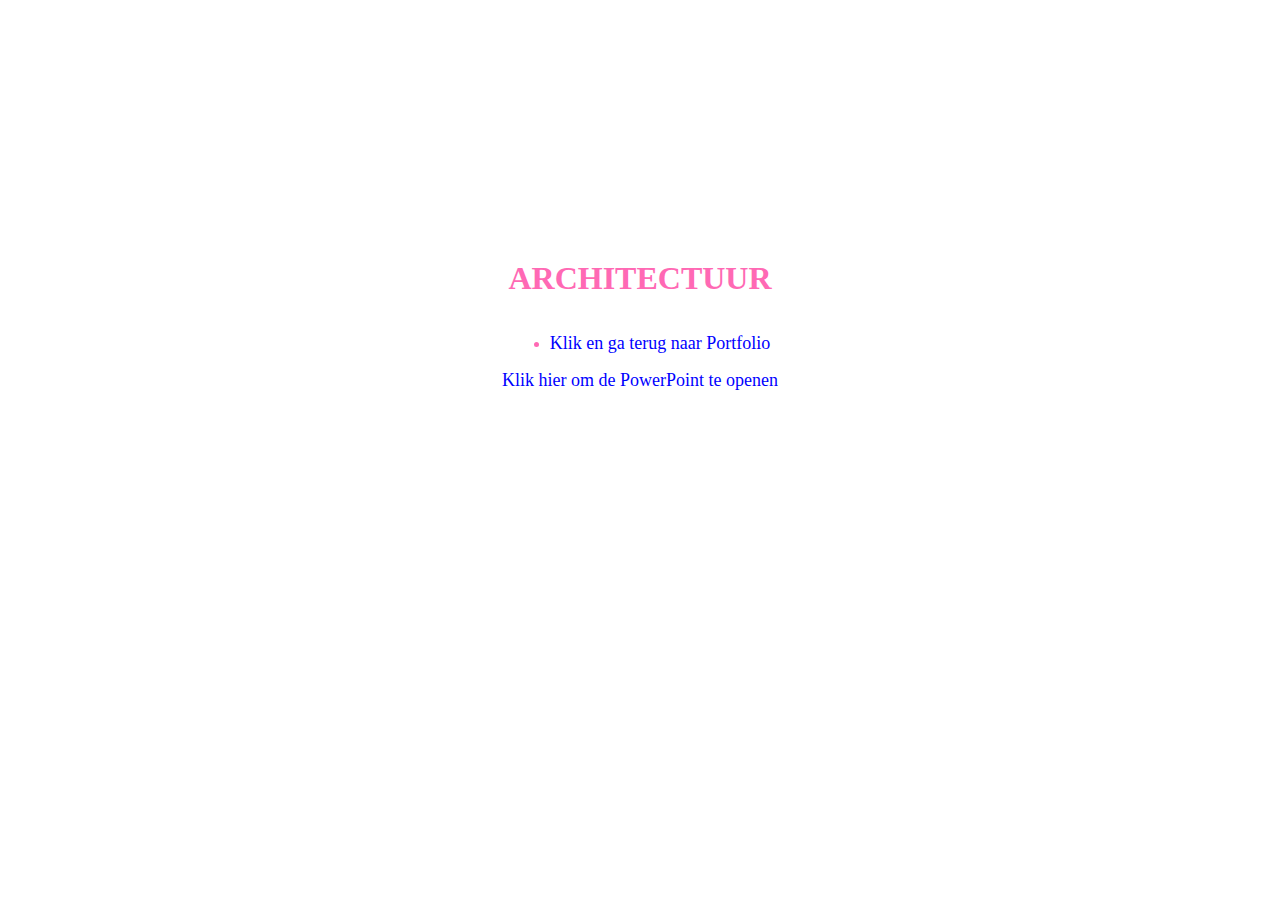
==== architectuur.html @ de3768a0 "Update architectuur.html" ====
<!DOCTYPE html>
<html lang="nl">
  <head>
    <meta charset="utf-8">
    <meta name="viewport" content="width=device-width, initial-scale=1.0">
    <title>Link naar PowerPoint</title>
    <style>
    navbar {
      background-color: hotpink;
      padding: 10px 0;
      text-aligm: center;
    }
      body {
        display: flex;
        flex-direction: column; 
        justify-content: center;
        align-items: center;
        height: 70vh;
        margin: 0;
      }
      a {
        font-size: 18px;
        text-decoration: none;
        color: blue;
      }
      li { 
        color: hotpink;
      }
      h1 {
        text-align: center;
        text-transform: uppercase;
        color: hotpink;
        margin-bottom: 20px;
      }
    </style>
  </head>
  <body>
    <h1>Architectuur</h1>
    <ul>
      <li><a href="Portfolio.html">Klik en ga terug naar Portfolio</a></li>
    </ul>
  
    <a href="Powerpoint.pptx" target="_blank">Klik hier om de PowerPoint te openen</a>
  </body>
</html>
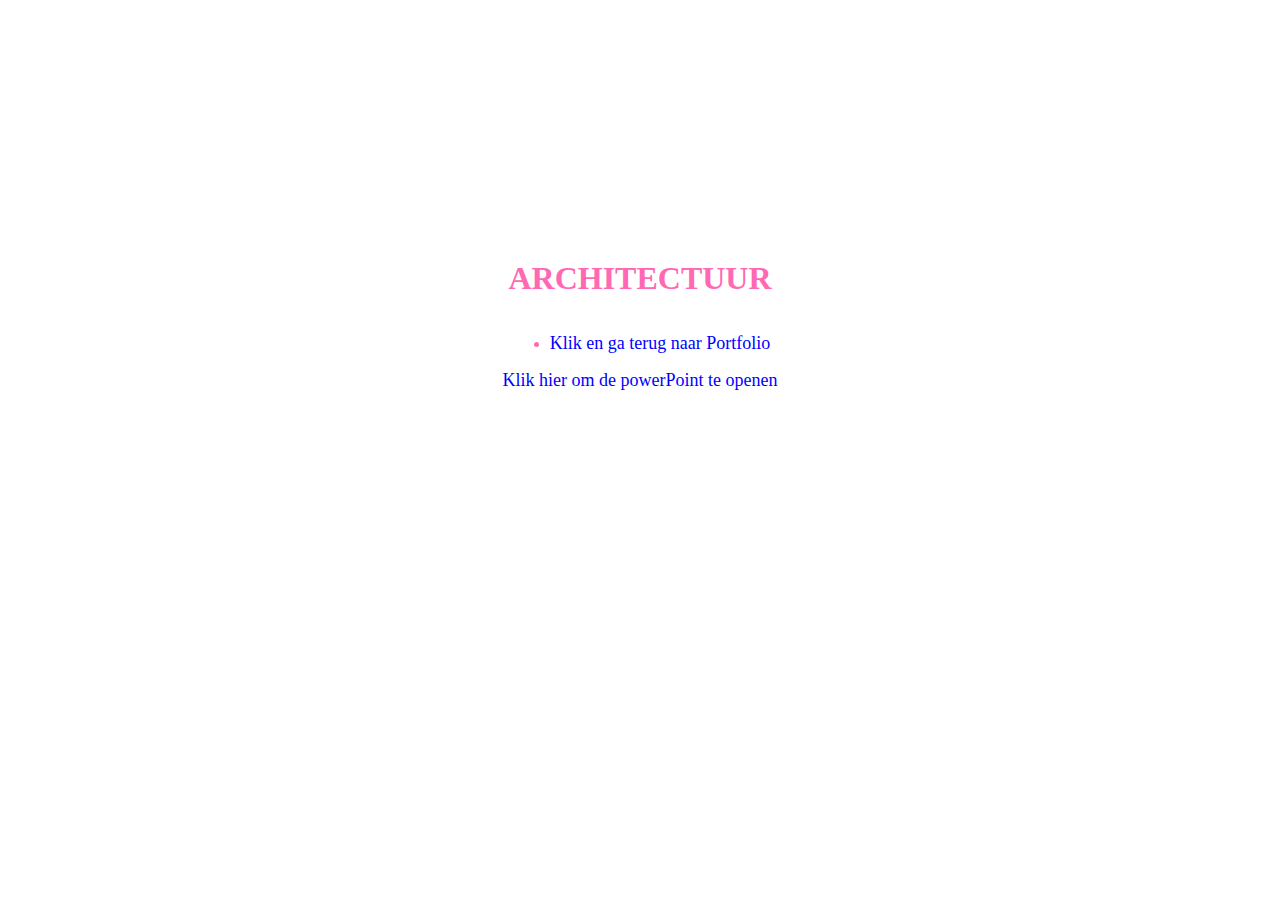
==== commit fb494d47: "Update architectuur.html" ====
--- a/architectuur.html
+++ b/architectuur.html
@@ -40,6 +40,6 @@
       <li><a href="Portfolio.html">Klik en ga terug naar Portfolio</a></li>
     </ul>
   
-    <a href="Powerpoint.pptx" target="_blank">Klik hier om de PowerPoint te openen</a>
+    <a href="Powerpoint (1).pptx" target="_blank">Klik hier om de powerPoint te openen</a>
   </body>
 </html>
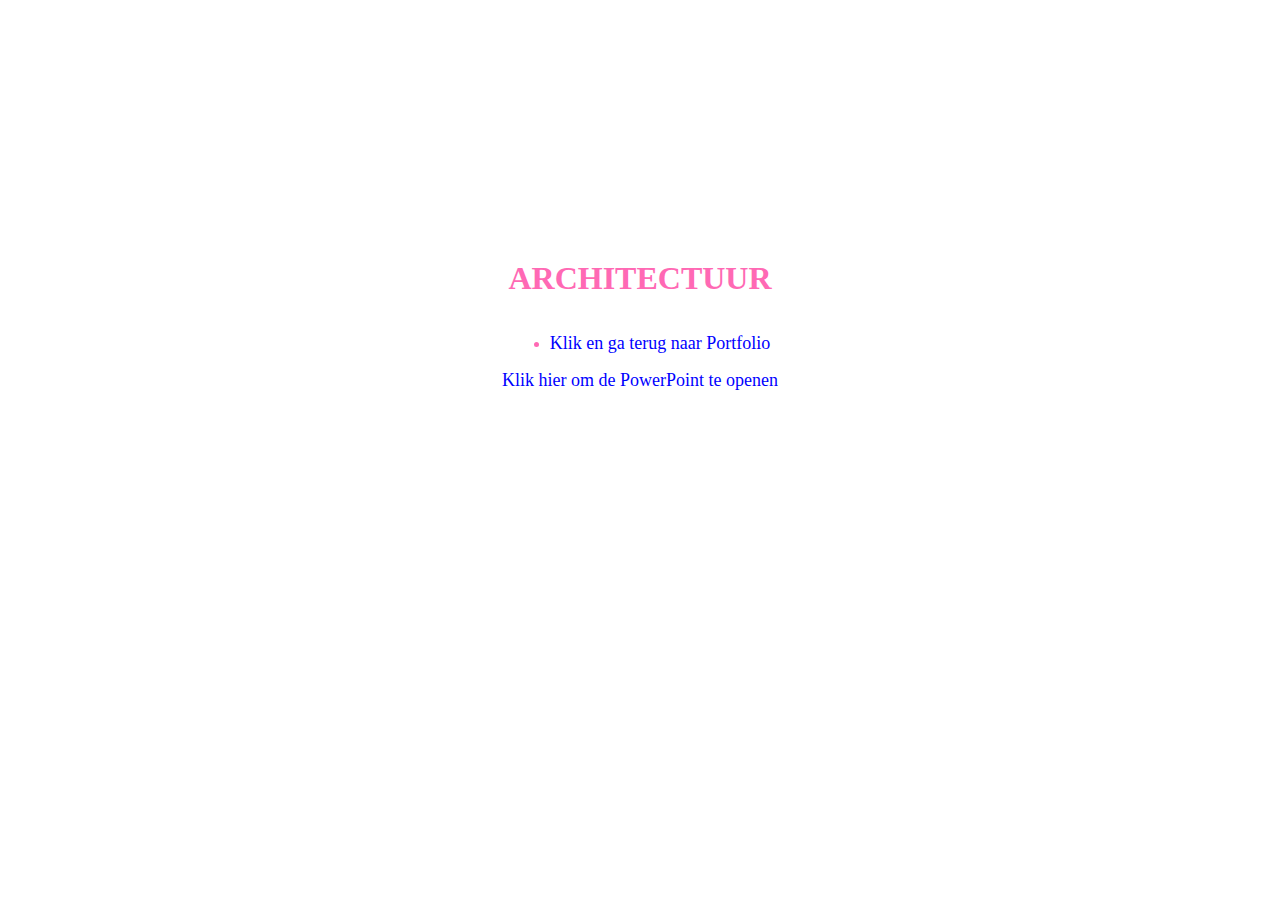
==== commit 5b865cac: "Update architectuur.html" ====
--- a/architectuur.html
+++ b/architectuur.html
@@ -40,6 +40,6 @@
       <li><a href="Portfolio.html">Klik en ga terug naar Portfolio</a></li>
     </ul>
   
-    <a href="Powerpoint (1).pptx" target="_blank">Klik hier om de powerPoint te openen</a>
+    <a href="Powerpoint(1).pptx" target="_blank">Klik hier om de PowerPoint te openen</a>
   </body>
 </html>
